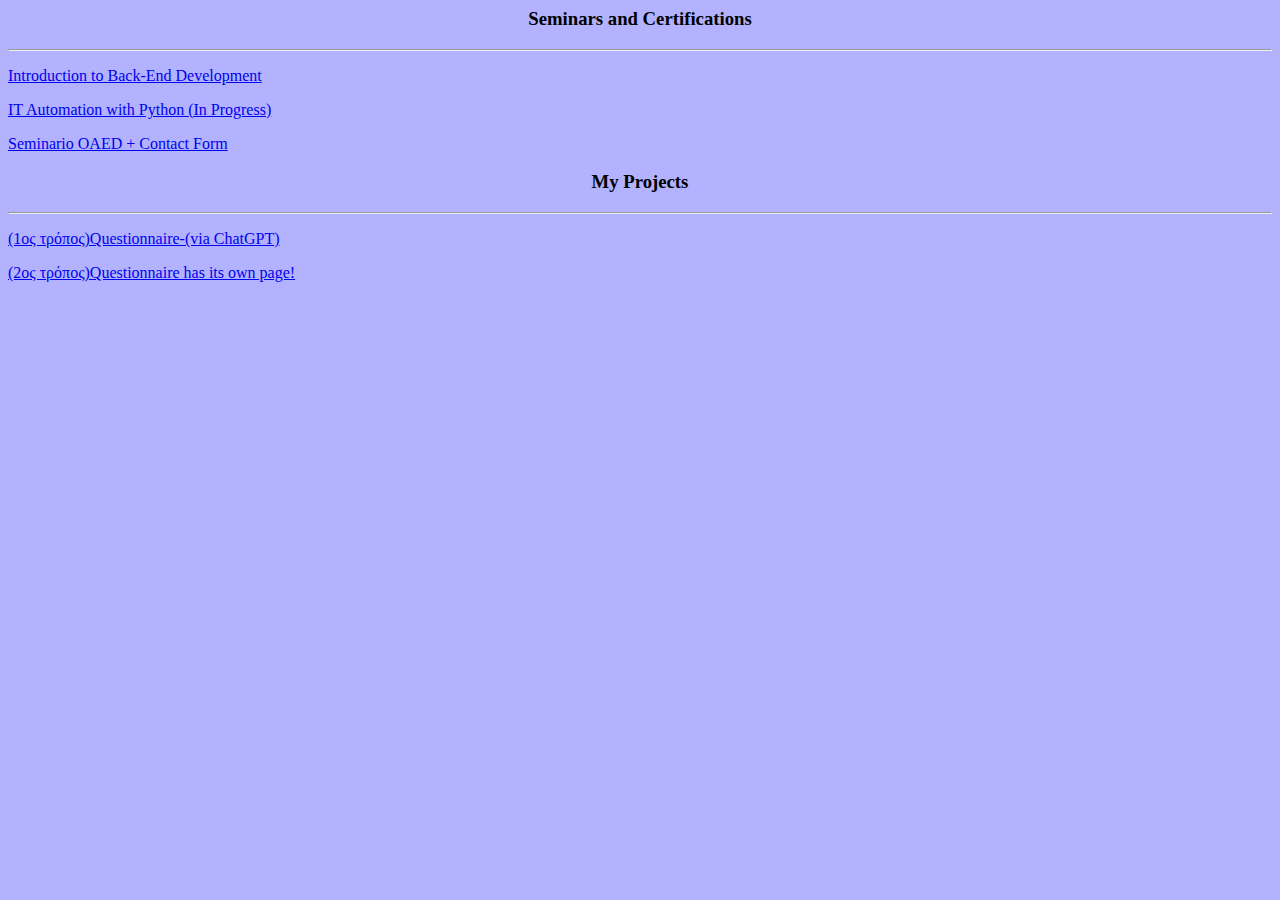
==== index.html @ d9e4026c "Update index.html" ====
<! comment? "#9999FF"  "#B2B2FF" "#CCCCFF"  light green: "#A3E1A3"
<!DOCTYPE html>
<html lang="en">

 <HEAD>
  <TITLE> my first webpage: from scratch!!! </TITLE>
 </HEAD>

<BODY bgcolor="#B2B2FF"   >

<h3 align="center"> Seminars and Certifications </h3><hr>



<p align= "justify"> <a href="lagoumivi.github.io/IBMBAckEnd.pdf" target="_blank">Introduction to Back-End Development</a> </p>

<p align= "justify"> <a href="https://www.coursera.org/professional-certificates/google-it-automation" target="_blank">IT Automation with Python (In Progress) </a> </p>

<p align= "justify"> <a href="lagoumivi.github.io/blob/main/contactForm.html" target="_blank"> Seminario OAED + Contact Form </a> </p>


<h3 align="center"> My Projects </h3><hr>

<p align="left">  <a href="https://cardelius.000webhostapp.com/index.html" target="_blank">(1ος τρόπος)Questionnaire-(via ChatGPT)</a
</p>



<p align= "justify"> <a href="lagoumivi.github.io/blob/main/questionnairePage.html" target="_blank">(2ος τρόπος)Questionnaire has its own page!</a> </p>

<!Search on site: <input type="search" name="search_field" 
/> 

</BODY>

</HTML>
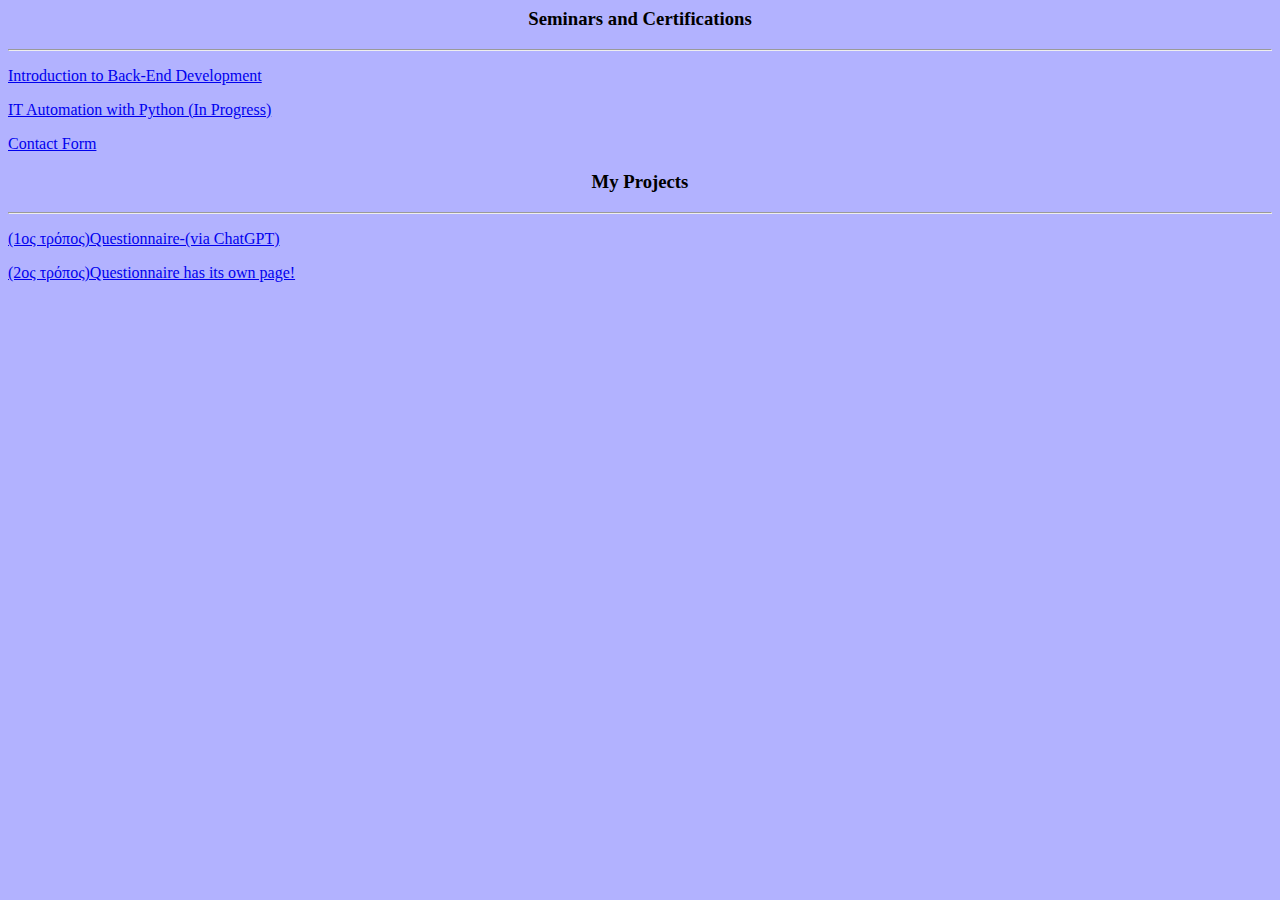
==== commit d0cb7188: "Update index.html" ====
--- a/index.html
+++ b/index.html
@@ -16,7 +16,7 @@
 
 <p align= "justify"> <a href="https://www.coursera.org/professional-certificates/google-it-automation" target="_blank">IT Automation with Python (In Progress) </a> </p>
 
-<p align= "justify"> <a href="lagoumivi.github.io/blob/main/contactForm.html" target="_blank"> Seminario OAED + Contact Form </a> </p>
+<p align= "justify"> <a href="lagoumivi.github.io/contactForm.html" target="_blank"> Contact Form </a> </p>
 
 
 <h3 align="center"> My Projects </h3><hr>
@@ -26,7 +26,7 @@
 
 
 
-<p align= "justify"> <a href="lagoumivi.github.io/blob/main/questionnairePage.html" target="_blank">(2ος τρόπος)Questionnaire has its own page!</a> </p>
+<p align= "justify"> <a href="lagoumivi.github.io/questionnairePage.html" target="_blank">(2ος τρόπος)Questionnaire has its own page!</a> </p>
 
 <!Search on site: <input type="search" name="search_field" 
 /> 
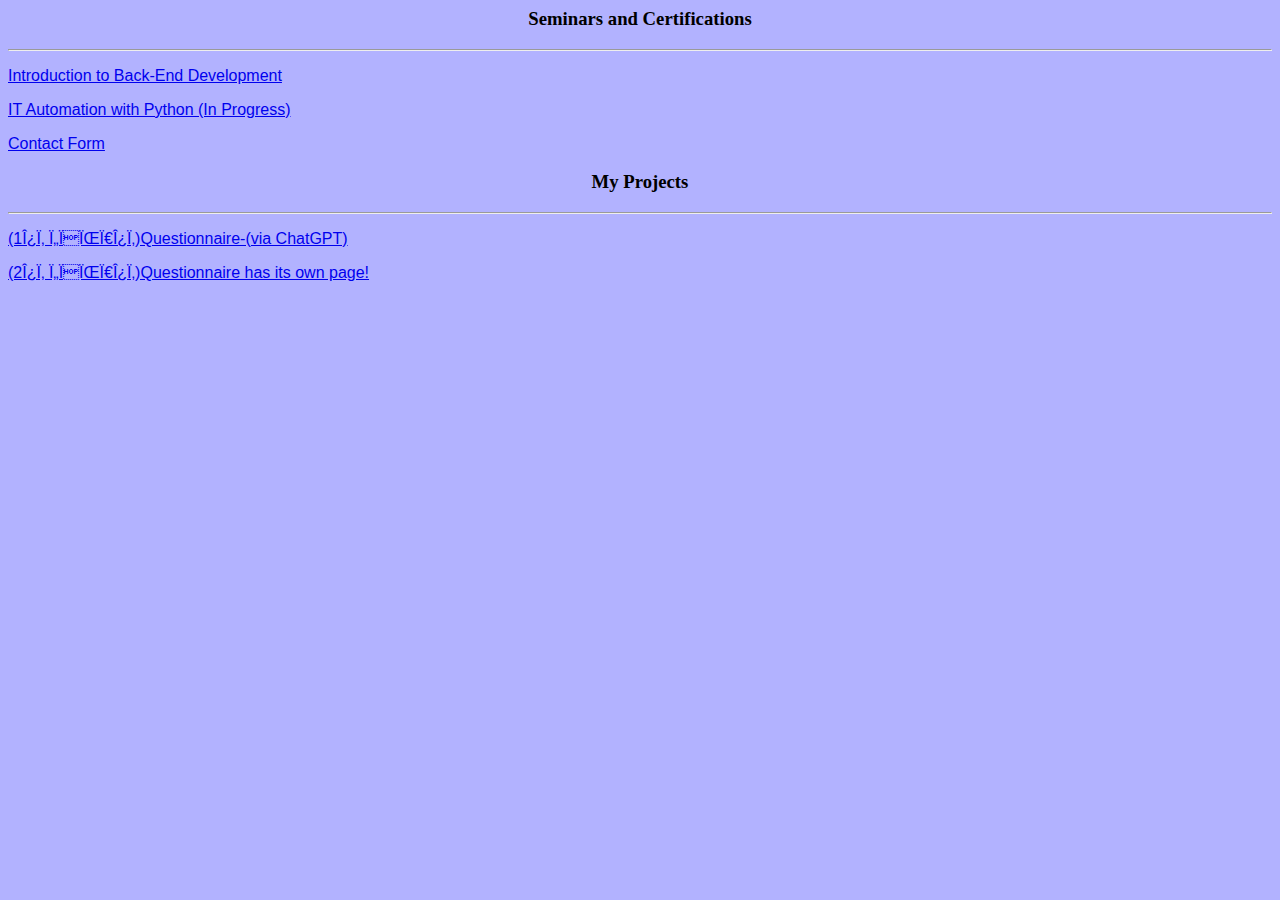
==== commit e02c8825: "Update index.html" ====
--- a/index.html
+++ b/index.html
@@ -4,6 +4,20 @@
 
  <HEAD>
   <TITLE> my first webpage: from scratch!!! </TITLE>
+
+  <meta content="text/html; charset=iso-8859-7" />
+
+<style type="text/css">
+
+p{
+font-family: "Arial";
+
+text-align: left;
+}
+
+
+</style>
+  
  </HEAD>
 
 <BODY bgcolor="#B2B2FF"   >
@@ -12,11 +26,11 @@
 
 
 
-<p align= "justify"> <a href="lagoumivi.github.io/IBMBAckEnd.pdf" target="_blank">Introduction to Back-End Development</a> </p>
+<p align= "justify"> <a href="IBMBAckEnd.pdf" target="_blank">Introduction to Back-End Development</a> </p>
 
 <p align= "justify"> <a href="https://www.coursera.org/professional-certificates/google-it-automation" target="_blank">IT Automation with Python (In Progress) </a> </p>
 
-<p align= "justify"> <a href="lagoumivi.github.io/contactForm.html" target="_blank"> Contact Form </a> </p>
+<p align= "justify"> <a href="contactForm.html" target="_blank"> Contact Form </a> </p>
 
 
 <h3 align="center"> My Projects </h3><hr>
@@ -26,7 +40,7 @@
 
 
 
-<p align= "justify"> <a href="lagoumivi.github.io/questionnairePage.html" target="_blank">(2ος τρόπος)Questionnaire has its own page!</a> </p>
+<p align= "justify"> <a href="questionnairePage.html" target="_blank">(2ος τρόπος)Questionnaire has its own page!</a> </p>
 
 <!Search on site: <input type="search" name="search_field" 
 /> 
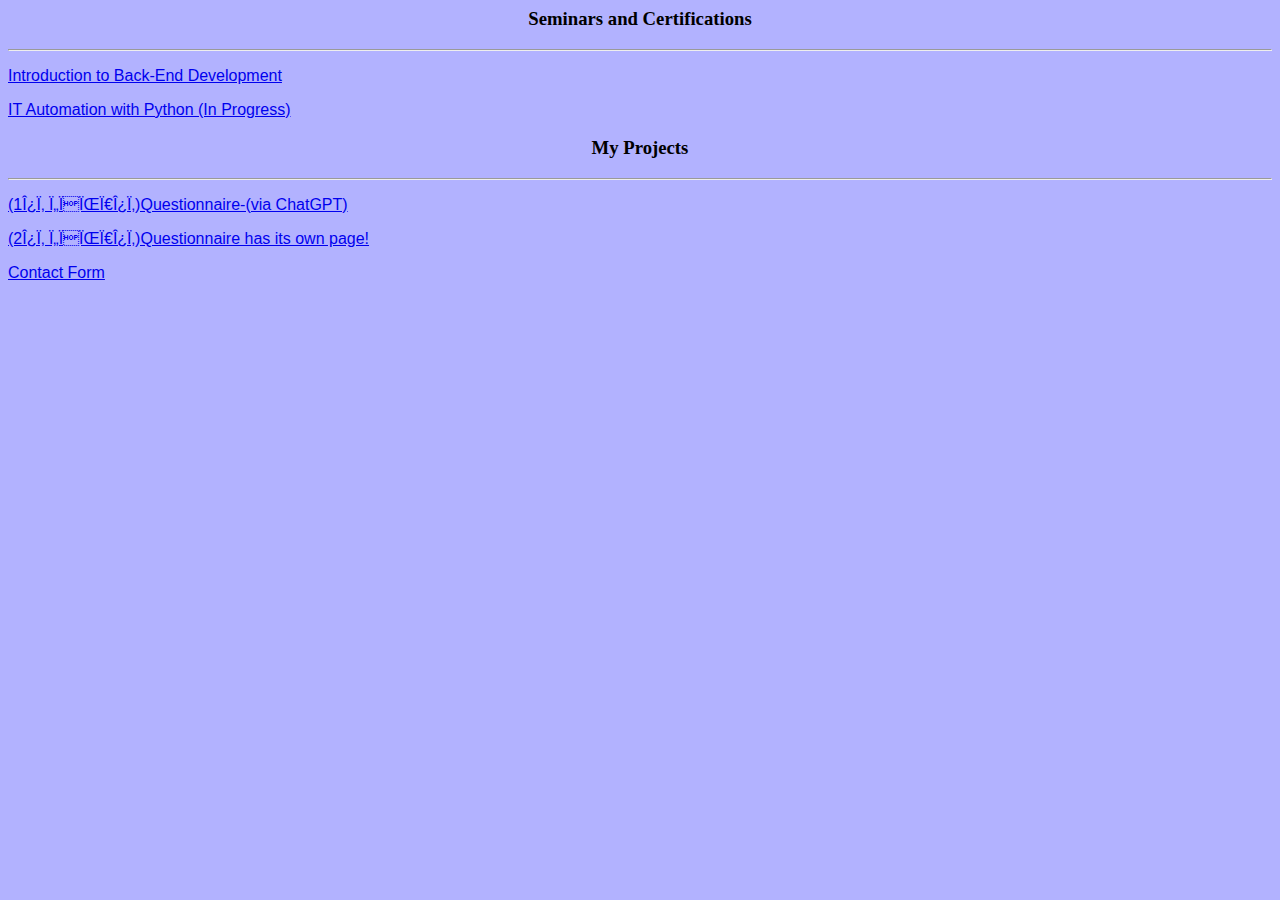
==== commit cd132263: "Update index.html" ====
--- a/index.html
+++ b/index.html
@@ -30,7 +30,7 @@
 
 <p align= "justify"> <a href="https://www.coursera.org/professional-certificates/google-it-automation" target="_blank">IT Automation with Python (In Progress) </a> </p>
 
-<p align= "justify"> <a href="contactForm.html" target="_blank"> Contact Form </a> </p>
+
 
 
 <h3 align="center"> My Projects </h3><hr>
@@ -39,8 +39,9 @@
 </p>
 
 
+<p align= "justify"> <a href="questionnairePage.html" target="_blank">(2ος τρόπος)Questionnaire has its own page!</a> </p>
 
-<p align= "justify"> <a href="questionnairePage.html" target="_blank">(2ος τρόπος)Questionnaire has its own page!</a> </p>
+ <p align= "justify"> <a href="contactForm.html" target="_blank"> Contact Form </a> </p>
 
 <!Search on site: <input type="search" name="search_field" 
 /> 
